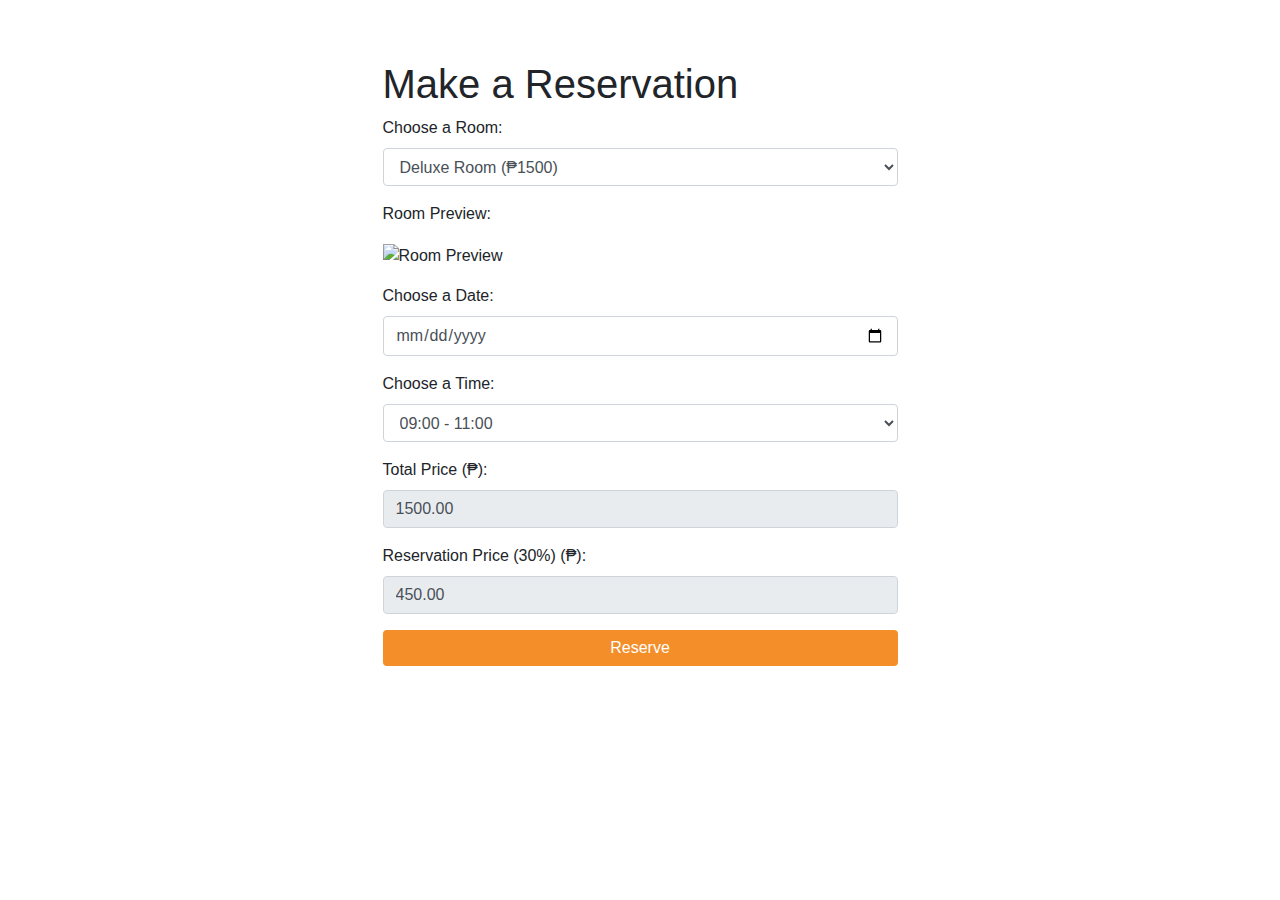
==== customerPage.html @ 9aa8f91e "Add files via upload" ====
<!DOCTYPE html>
<html>
  <head>
    <meta charset="utf-8" />
    <meta name="viewport" content="width=device-width, initial-scale=1.0" />
    <meta http-equiv="X-UA-Compatible" content="IE=edge" />
    <title>Customer Page</title>

    <!-- Bootstrap CSS CDN -->
    <link
      rel="stylesheet"
      href="https://stackpath.bootstrapcdn.com/bootstrap/4.1.0/css/bootstrap.min.css"
    />
    <!-- Font Awesome JS -->
    <script
      defer
      src="https://use.fontawesome.com/releases/v5.0.13/js/solid.js"
    ></script>
    <script
      defer
      src="https://use.fontawesome.com/releases/v5.0.13/js/fontawesome.js"
    ></script>
    <link rel="stylesheet" href="style/page.css" />

    <!-- Sample closed dates -->
    <script>
      const closedDates = ["2024-11-15", "2024-12-25"]; // Example closed dates
      const roomOptionsData = [
        {
          room_id: 1,
          room_name: "Deluxe Room",
          room_price: 1500,
          room_pic: "room1.jpg",
        },
        {
          room_id: 2,
          room_name: "Suite Room",
          room_price: 2500,
          room_pic: "room2.jpg",
        },
      ];
      const timeSlotsData = [
        { time_start: "09:00", time_end: "11:00" },
        { time_start: "11:00", time_end: "13:00" },
        { time_start: "14:00", time_end: "16:00" },
      ];
    </script>
  </head>

  <body>
    <div class="wrapper">
      <div id="content">
        <div class="container">
          <div class="form-box">
            <h1>Make a Reservation</h1>
            <form id="reservation-form" method="POST">
              <div class="form-group">
                <label for="room-options">Choose a Room:</label>
                <select
                  class="form-control"
                  id="room-options"
                  name="room-options"
                  required
                >
                  <script>
                    roomOptionsData.forEach((option) => {
                      const roomOption = document.createElement("option");
                      roomOption.value = option.room_id;
                      roomOption.text = `${option.room_name} (₱${option.room_price})`;
                      roomOption.dataset.price = option.room_price;
                      roomOption.dataset.roomPic = option.room_pic;
                      document
                        .getElementById("room-options")
                        .appendChild(roomOption);
                    });
                  </script>
                </select>
              </div>

              <div class="form-group">
                <label for="room-preview">Room Preview:</label>
                <img
                  id="room-preview"
                  src=""
                  alt="Room Preview"
                  style="
                    width: 100%;
                    max-width: 510px;
                    display: block;
                    margin-top: 10px;
                  "
                />
              </div>

              <div class="form-group">
                <label for="booking-date">Choose a Date:</label>
                <input
                  type="date"
                  class="form-control"
                  id="booking-date"
                  name="booking-date"
                  min="2024-11-01"
                  required
                />
              </div>

              <div class="form-group">
                <label for="booking-time">Choose a Time:</label>
                <select
                  class="form-control"
                  id="booking-time"
                  name="booking-time"
                  required
                >
                  <script>
                    timeSlotsData.forEach((slot) => {
                      const timeOption = document.createElement("option");
                      timeOption.value = slot.time_start;
                      timeOption.text = `${slot.time_start} - ${slot.time_end}`;
                      document
                        .getElementById("booking-time")
                        .appendChild(timeOption);
                    });
                  </script>
                </select>
              </div>

              <div class="form-group">
                <label for="res-total">Total Price (₱):</label>
                <input
                  type="text"
                  class="form-control"
                  id="res-total"
                  name="res-total"
                  readonly
                />
              </div>

              <div class="form-group">
                <label for="res-price">Reservation Price (30%) (₱):</label>
                <input
                  type="text"
                  class="form-control"
                  id="res-price"
                  name="res-price"
                  readonly
                />
              </div>

              <button
                type="button"
                class="btn btn-primary btn-block"
                onclick="reserve()"
              >
                Reserve
              </button>
            </form>
          </div>
        </div>
      </div>
    </div>

    <!-- Custom JS -->
    <script>
      function convertTo12HourFormat(time) {
        const [hour, minute] = time.split(":");
        const ampm = hour >= 12 ? "PM" : "AM";
        const formattedHour = hour % 12 || 12;
        return `${formattedHour}:${minute} ${ampm}`;
      }

      function calculateReservationPrice() {
        const selectedOption =
          document.getElementById("room-options").selectedOptions[0];
        const roomPrice = parseFloat(selectedOption.dataset.price);
        const reservationPrice = roomPrice * 0.3;
        document.getElementById("res-total").value = roomPrice.toFixed(2);
        document.getElementById("res-price").value =
          reservationPrice.toFixed(2);
      }

      function showRoomPreview() {
        const selectedOption =
          document.getElementById("room-options").selectedOptions[0];
        document.getElementById("room-preview").src =
          selectedOption.dataset.roomPic;
      }

      function populateTimeSlots() {
        const bookingTimeSelect = document.getElementById("booking-time");
        bookingTimeSelect.innerHTML =
          "<option value=''>Select a time slot</option>";
        timeSlotsData.forEach((slot) => {
          const option = document.createElement("option");
          option.value = slot.time_start;
          option.textContent = `${convertTo12HourFormat(
            slot.time_start
          )} - ${convertTo12HourFormat(slot.time_end)}`;
          bookingTimeSelect.appendChild(option);
        });
      }

      document.getElementById("room-options").addEventListener("change", () => {
        calculateReservationPrice();
        showRoomPreview();
      });

      document
        .getElementById("booking-date")
        .addEventListener("change", function () {
          const selectedDate = this.value;
          if (closedDates.includes(selectedDate)) {
            alert(
              "The selected date is closed for reservations. Please choose another date."
            );
            this.value = "";
          }
        });

      function reserve() {
        alert("Reservation submitted!");
      }

      // Initialize defaults
      calculateReservationPrice();
      showRoomPreview();
    </script>
  </body>
</html>
---- style/page.css ----
body {
  font-family: "Arial", sans-serif;
  background-color: #fff; /* Light gray background */
}

.wrapper {
  display: flex;
  width: 100%;
  align-items: stretch;
}

#sidebar {
  min-width: 250px;
  max-width: 250px;
  background: rgb(215, 118, 0); /* Darker sidebar background */
  color: #fff;
  transition: all 0.3s;
}

#sidebar.active {
  margin-left: -250px;
}

#sidebar .sidebar-header {
  padding: 20px;
  background: rgb(255, 140, 0); /* Match sidebar background */
}

#sidebar ul.components {
  padding: 20px 0;
}

#sidebar ul li a {
  padding: 10px;
  font-size: 1.1em;
  display: block;
  color: #fff; /* Text color */
  transition: all 0.3s;
}

#sidebar ul li a:hover {
  background: #fff; /* Darker background on hover */
  color: rgb(255, 140, 0);
}

.profile-image {
  width: 200px; /* Set the width */
  height: 200px; /* Set the height */
  object-fit: cover; /* Ensure the image covers the container */
  border-radius: 50%; /* Make the image round */
  margin: 20px auto; /* Center the image horizontally */
}

#content {
  width: 100%;
  padding: 20px;
  min-height: 100vh;
  transition: all 0.3s;
}

.line {
  border-bottom: 1px solid #ddd;
  margin: 20px 0;
}

.form-box {
  background: #fff; /* White background */
  padding: 20px;
  margin: 20px auto; /* Center the form horizontally */
  border-radius: 10px; /* Slightly rounded corners */
  width: 50%; /* Set the width to 80% of its container */
}

.form-box header {
  font-size: 24px;
  margin-bottom: 20px;
  text-align: center;
  color: #000; /* Dark text color */
}

.form-box .field label {
  font-weight: bold;
  color: #000; /* Darker text color */
}

.form-box .btn.submit {
  background-color: rgb(243, 142, 41); /* Primary color */
  color: #fff;
  width: 100%;
  padding: 10px;
  margin-top: 10px;
  border: none;
  border-radius: 5px;
  font-size: 16px;
  cursor: pointer;
  transition: background-color 0.3s;
}

.form-box .btn.submit:hover {
  background-color: #000; /* Darker shade on hover */
}

.btn {
  background: rgb(243, 142, 41);
  border: none;
}

.btn-dark {
  background: rgb(243, 142, 41);
  color: #fff;
}

.navbar-btn {
  box-shadow: none;
  outline: none !important;
  border: none;
}

.prof {
  width: 50px;
  background: rgb(243, 142, 41);
  border: none;
  margin-bottom: 10px;
  margin-top: -20px;
}

.list-unstyled.CTAs li {
  margin-bottom: 10px; /* Adjust the spacing between buttons */
  margin-left: 20px;
}
.list-unstyled.CTAs li a.btn {
  padding: 5px 10px; /* Adjust the padding to make the buttons smaller */
  font-size: 14px; /* Adjust the font size if needed */
  width: 200px;
}
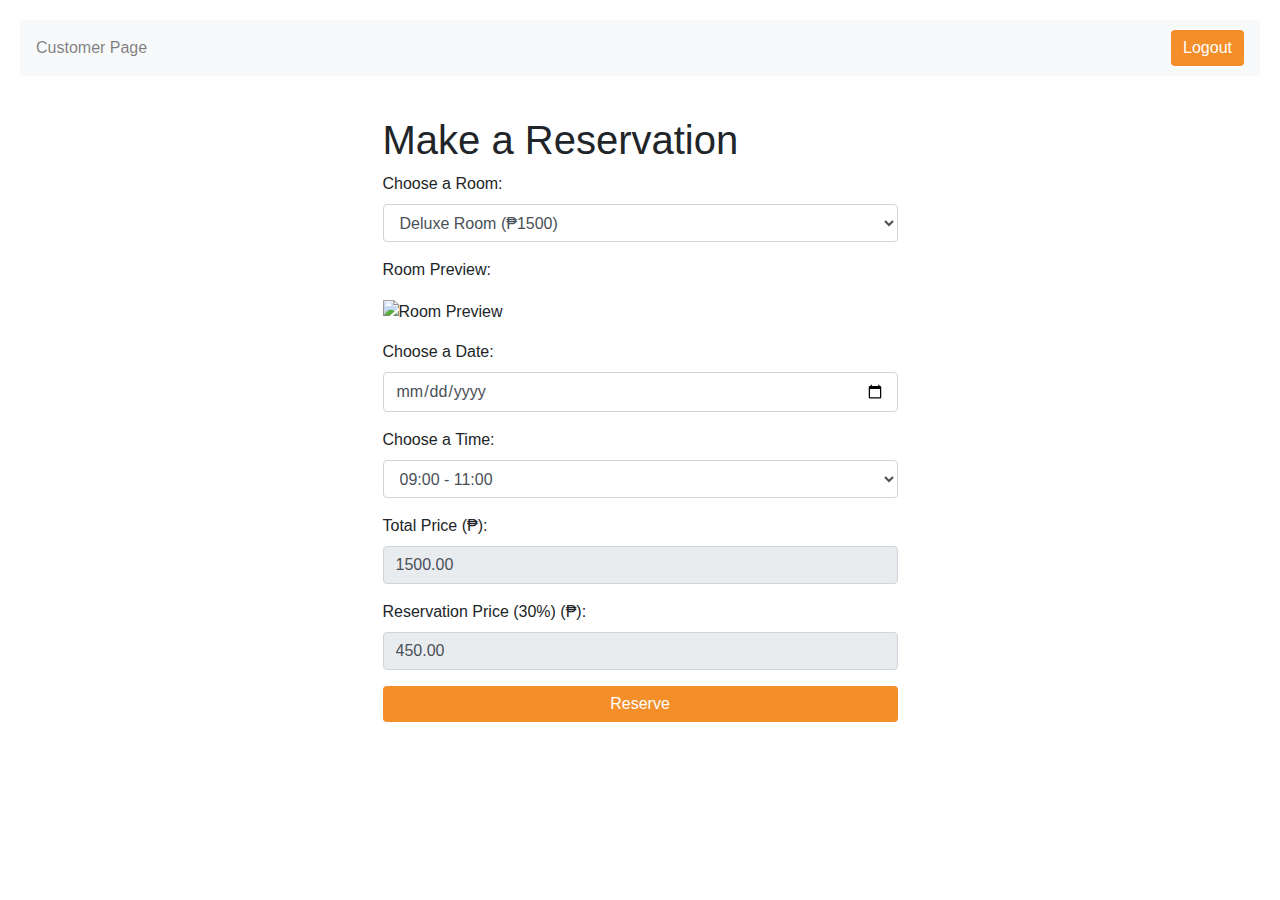
==== commit e95b2b74: "Add files via upload" ====
--- a/customerPage.html
+++ b/customerPage.html
@@ -50,6 +50,12 @@
   <body>
     <div class="wrapper">
       <div id="content">
+        <!-- Add Logout Button -->
+        <nav class="navbar navbar-light bg-light">
+          <span class="navbar-text"> Customer Page </span>
+          <button class="btn btn-danger" onclick="logout()">Logout</button>
+        </nav>
+
         <div class="container">
           <div class="form-box">
             <h1>Make a Reservation</h1>
@@ -162,6 +168,10 @@
 
     <!-- Custom JS -->
     <script>
+      function logout() {
+        window.location.href = "login.html"; // Redirect to login page
+      }
+
       function convertTo12HourFormat(time) {
         const [hour, minute] = time.split(":");
         const ampm = hour >= 12 ? "PM" : "AM";
@@ -219,6 +229,7 @@
 
       function reserve() {
         alert("Reservation submitted!");
+        window.location.href = "conf_res.html";
       }
 
       // Initialize defaults
